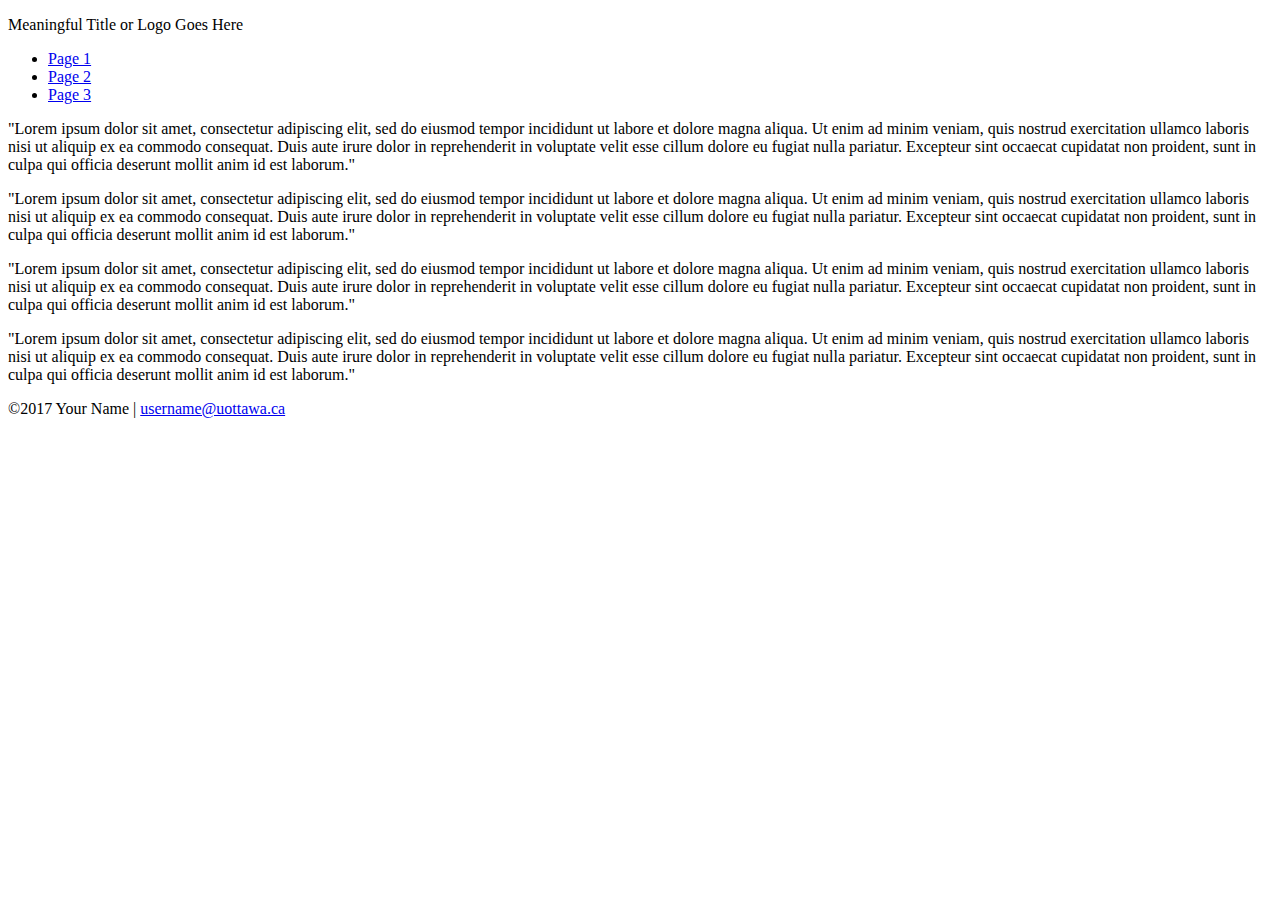
==== biography.html @ 7518f987 "minor updates" ====
<!DOCTYPE html>
<html>
  <head>
    <meta charset="utf-8" />
    <!-- Below are the links to the CSS sheet which helps style this page and the Google Fonts style sheet for the Roboto font. -->
    <link rel="stylesheet" type="text/css" href="jsstyle.css">
      <link href="https://fonts.googleapis.com/css?family=Roboto" rel="stylesheet">
        <title>Meaningful Title Goes Here</title>
      </head>
      <body>
        <!-- Logo and menu start here. -->
        <div class="top-bar">
          <div class="logo">
            <p>Meaningful Title or Logo Goes Here</p>
          </div>
          <div class="top-menu">
            <ul>
              <li>
                <a href="index.html">Page 1</a>
              </li>
              <li>
                <a class="current-page-link" href="page2.html">Page 2</a>
              </li>
              <li>
                <a href="page3.html">Page 3</a>
              </li>
            </ul>
          </div>
        </div>
        <!-- The actual page content starts here. -->
        <div class="page-content">
          <div class="main-section">
            <p>"Lorem ipsum dolor sit amet, consectetur adipiscing elit, sed do eiusmod tempor incididunt ut labore et dolore magna aliqua. Ut enim ad minim veniam, quis nostrud exercitation ullamco laboris nisi ut aliquip ex ea commodo consequat. Duis aute irure dolor in reprehenderit in voluptate velit esse cillum dolore eu fugiat nulla pariatur. Excepteur sint occaecat cupidatat non proident, sunt in culpa qui officia deserunt mollit anim id est laborum."</p>
            <p>"Lorem ipsum dolor sit amet, consectetur adipiscing elit, sed do eiusmod tempor incididunt ut labore et dolore magna aliqua. Ut enim ad minim veniam, quis nostrud exercitation ullamco laboris nisi ut aliquip ex ea commodo consequat. Duis aute irure dolor in reprehenderit in voluptate velit esse cillum dolore eu fugiat nulla pariatur. Excepteur sint occaecat cupidatat non proident, sunt in culpa qui officia deserunt mollit anim id est laborum."</p>
            <p>"Lorem ipsum dolor sit amet, consectetur adipiscing elit, sed do eiusmod tempor incididunt ut labore et dolore magna aliqua. Ut enim ad minim veniam, quis nostrud exercitation ullamco laboris nisi ut aliquip ex ea commodo consequat. Duis aute irure dolor in reprehenderit in voluptate velit esse cillum dolore eu fugiat nulla pariatur. Excepteur sint occaecat cupidatat non proident, sunt in culpa qui officia deserunt mollit anim id est laborum."</p>
            <p>"Lorem ipsum dolor sit amet, consectetur adipiscing elit, sed do eiusmod tempor incididunt ut labore et dolore magna aliqua. Ut enim ad minim veniam, quis nostrud exercitation ullamco laboris nisi ut aliquip ex ea commodo consequat. Duis aute irure dolor in reprehenderit in voluptate velit esse cillum dolore eu fugiat nulla pariatur. Excepteur sint occaecat cupidatat non proident, sunt in culpa qui officia deserunt mollit anim id est laborum."</p>
          </div>
        </div>
        <!--The footer starts here.-->
        <div class="footer">
          <div class="footer-content">
            <p>©2017 Your Name | 
              <a href="mailto:username@uottawa.ca">username@uottawa.ca</a>
            </p>
          </div>
        </div>
      </body>
    </html>
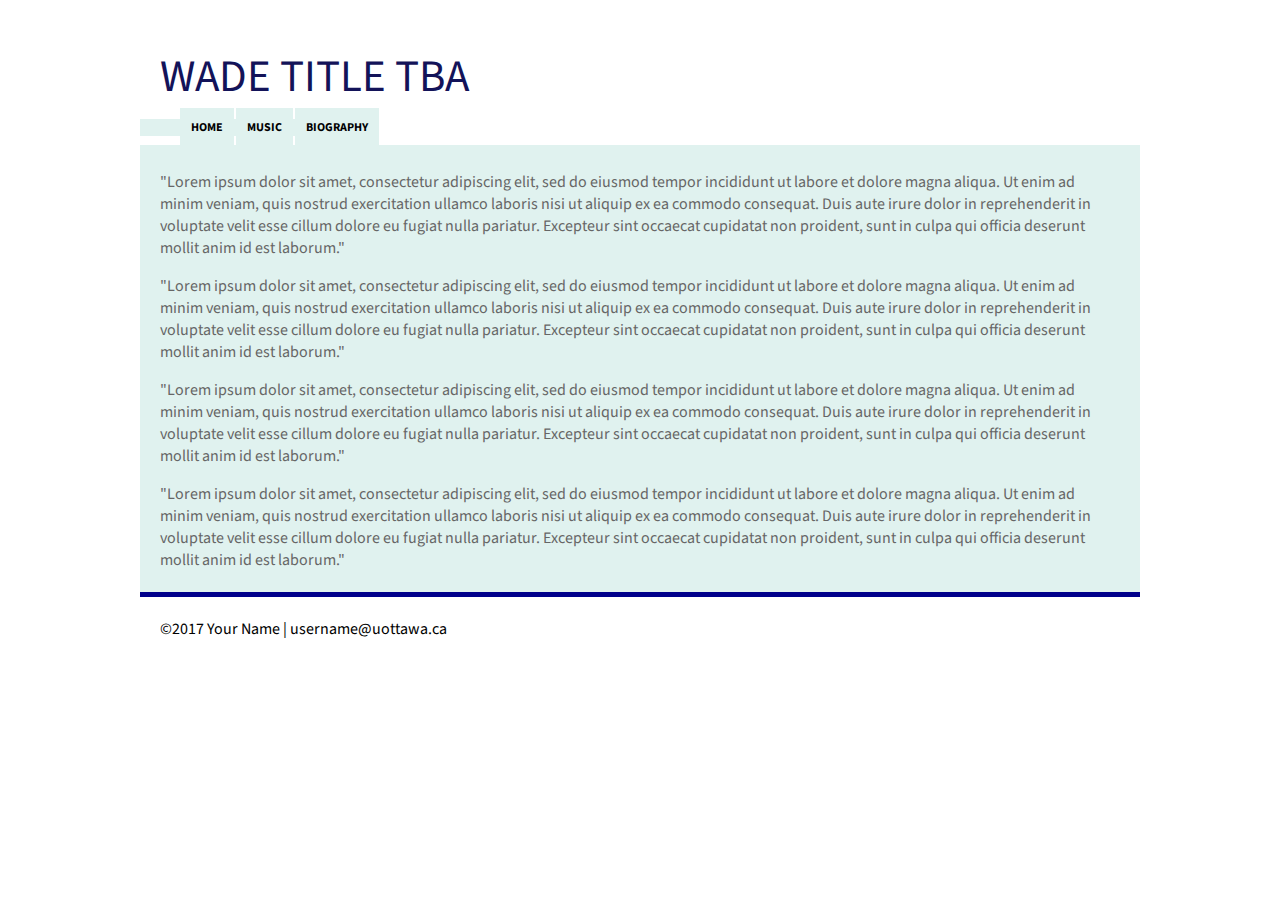
==== commit 4ea728f9: "background, nav links and nav bar" ====
--- a/biography.html
+++ b/biography.html
@@ -3,29 +3,29 @@
   <head>
     <meta charset="utf-8" />
     <!-- Below are the links to the CSS sheet which helps style this page and the Google Fonts style sheet for the Roboto font. -->
-    <link rel="stylesheet" type="text/css" href="jsstyle.css">
-      <link href="https://fonts.googleapis.com/css?family=Roboto" rel="stylesheet">
+    <link rel="stylesheet" type="text/css" href="jsstyle2.css">
+      <link href="https://fonts.googleapis.com/css?family=Source+Sans+Pro" rel="stylesheet">
         <title>Meaningful Title Goes Here</title>
       </head>
       <body>
-        <!-- Logo and menu start here. -->
+       <!-- Logo and menu start here. -->
         <div class="top-bar">
           <div class="logo">
-            <p>Meaningful Title or Logo Goes Here</p>
+            <p>WADE TITLE TBA</p>
           </div>
-          <div class="top-menu">
+          <nav class="top-menu">
             <ul>
               <li>
-                <a href="index.html">Page 1</a>
+                <a href="index.html">HOME</a>
               </li>
               <li>
-                <a class="current-page-link" href="page2.html">Page 2</a>
+                <a href="music.html">MUSIC</a>
               </li>
-              <li>
-                <a href="page3.html">Page 3</a>
+                <li>
+                <a class="current-page-link" href="index.html">BIOGRAPHY</a>
               </li>
             </ul>
-          </div>
+          </nav>
         </div>
         <!-- The actual page content starts here. -->
         <div class="page-content">
--- a/jsstyle2.css
+++ b/jsstyle2.css
@@ -0,0 +1,105 @@
+html, body {
+    margin: 0;
+    padding: 0px 0px 0px 0px;
+    font-family: 'Source Sans Pro', sans-serif;
+    color: #666666;
+}
+
+.top-bar {
+    max-width: 1000px;
+    position: relative;
+    margin-left: auto;
+    margin-right: auto;
+    font-family: 'Source Sans Pro';
+    font-weight: bolder;
+
+}
+
+.logo {
+    font-size: 45px;
+    position: absolute;
+    padding: 0px 0px 0px 20px;
+    z-index: 3;
+    color: #131359;
+    font-weight: lighter;
+}
+
+.top-menu {
+    position: absolute;
+    top: 107px;
+    z-index: 2;
+    width: 100%;
+}
+
+.top-menu ul {
+    list-style-type: none;
+    font-size: 12px; 
+    float: left;
+    margin-right: 20px;
+    background-color: #e0f2ef;
+}
+
+.top-menu li {
+    display: inline-block;
+}
+
+.top-menu li a:link, .top-menu li a:visited {
+	background-color: #e0f2ef;
+    color: black;
+	text-decoration: none;
+	padding: 11px 11px 11px 11px;
+}
+
+.top-menu li a:hover {
+    
+    background-color: #b2eee3;
+}
+
+.current-page-link {
+    background-color: blue;
+}
+
+.page-content {
+	position: relative;
+	top: 145px;
+    max-width: 1000px;
+	margin-left: auto;
+	margin-right: auto;
+	background-color: #e0f2ef;
+    z-index: 1;
+}
+
+.main-section {
+    padding: 10px 20px 10px 20px;
+}
+
+.main-section h1, .main-section h2 {
+    color: black;
+}
+
+.main-section figure, .main-section img {
+    display: block;
+    margin: auto;
+    width: 800px;
+}
+
+.footer {
+    position: relative;
+    top: 140px;
+    z-index: 3;
+    max-width: 1000px;
+    margin-left: auto;
+    margin-right: auto;   border-style: solid;
+    border-width: 5px 0px 0px 0px;
+    border-color: darkblue;
+}
+
+.footer-content {
+    padding: 5px 5px 5px 20px;
+    color: black;
+}
+
+.footer-content a:link {
+    color: black;
+    text-decoration: none;
+}
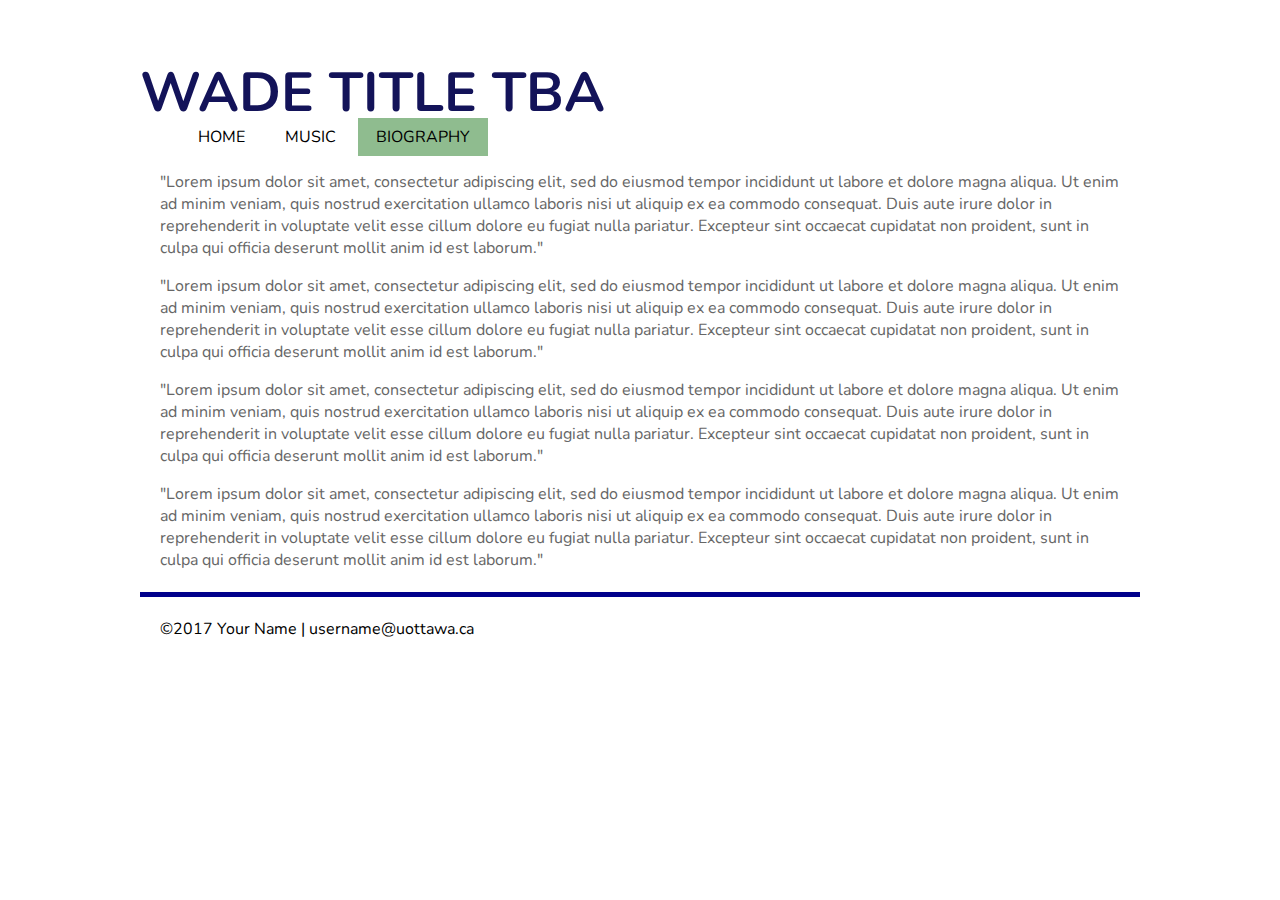
==== commit 6480ef39: "nav bar stuff" ====
--- a/biography.html
+++ b/biography.html
@@ -4,7 +4,7 @@
     <meta charset="utf-8" />
     <!-- Below are the links to the CSS sheet which helps style this page and the Google Fonts style sheet for the Roboto font. -->
     <link rel="stylesheet" type="text/css" href="jsstyle2.css">
-      <link href="https://fonts.googleapis.com/css?family=Source+Sans+Pro" rel="stylesheet">
+      <link href="https://fonts.googleapis.com/css?family=Nunito" rel="stylesheet">
         <title>Meaningful Title Goes Here</title>
       </head>
       <body>
--- a/jsstyle2.css
+++ b/jsstyle2.css
@@ -1,7 +1,7 @@
 html, body {
     margin: 0;
     padding: 0px 0px 0px 0px;
-    font-family: 'Source Sans Pro', sans-serif;
+    font-family: 'Nunito'; font-style: normal;
     color: #666666;
 }
 
@@ -10,33 +10,30 @@
     position: relative;
     margin-left: auto;
     margin-right: auto;
-    font-family: 'Source Sans Pro';
-    font-weight: bolder;
-
 }
 
 .logo {
-    font-size: 45px;
+    font-size: 55px;
+    float: none;
     position: absolute;
-    padding: 0px 0px 0px 20px;
-    z-index: 3;
+    padding: -50px 0px 30px 10px;
+    z-index: 2;
     color: #131359;
-    font-weight: lighter;
+    font-weight: bold;
 }
 
 .top-menu {
     position: absolute;
-    top: 107px;
-    z-index: 2;
+    top: 110px;
+    z-index: 3;
     width: 100%;
 }
 
 .top-menu ul {
     list-style-type: none;
-    font-size: 12px; 
+    font-size: 16px; 
     float: left;
     margin-right: 20px;
-    background-color: #e0f2ef;
 }
 
 .top-menu li {
@@ -44,19 +41,17 @@
 }
 
 .top-menu li a:link, .top-menu li a:visited {
-	background-color: #e0f2ef;
-    color: black;
+	color: black;
 	text-decoration: none;
-	padding: 11px 11px 11px 11px;
+	padding: 8px 18px 8px 18px;
 }
 
 .top-menu li a:hover {
-    
-    background-color: #b2eee3;
+    background-color: cadetblue;
 }
 
 .current-page-link {
-    background-color: blue;
+    background-color: darkseagreen;
 }
 
 .page-content {
@@ -65,7 +60,7 @@
     max-width: 1000px;
 	margin-left: auto;
 	margin-right: auto;
-	background-color: #e0f2ef;
+	background-color: white;
     z-index: 1;
 }
 
@@ -102,4 +97,4 @@
 .footer-content a:link {
     color: black;
     text-decoration: none;
-}
+}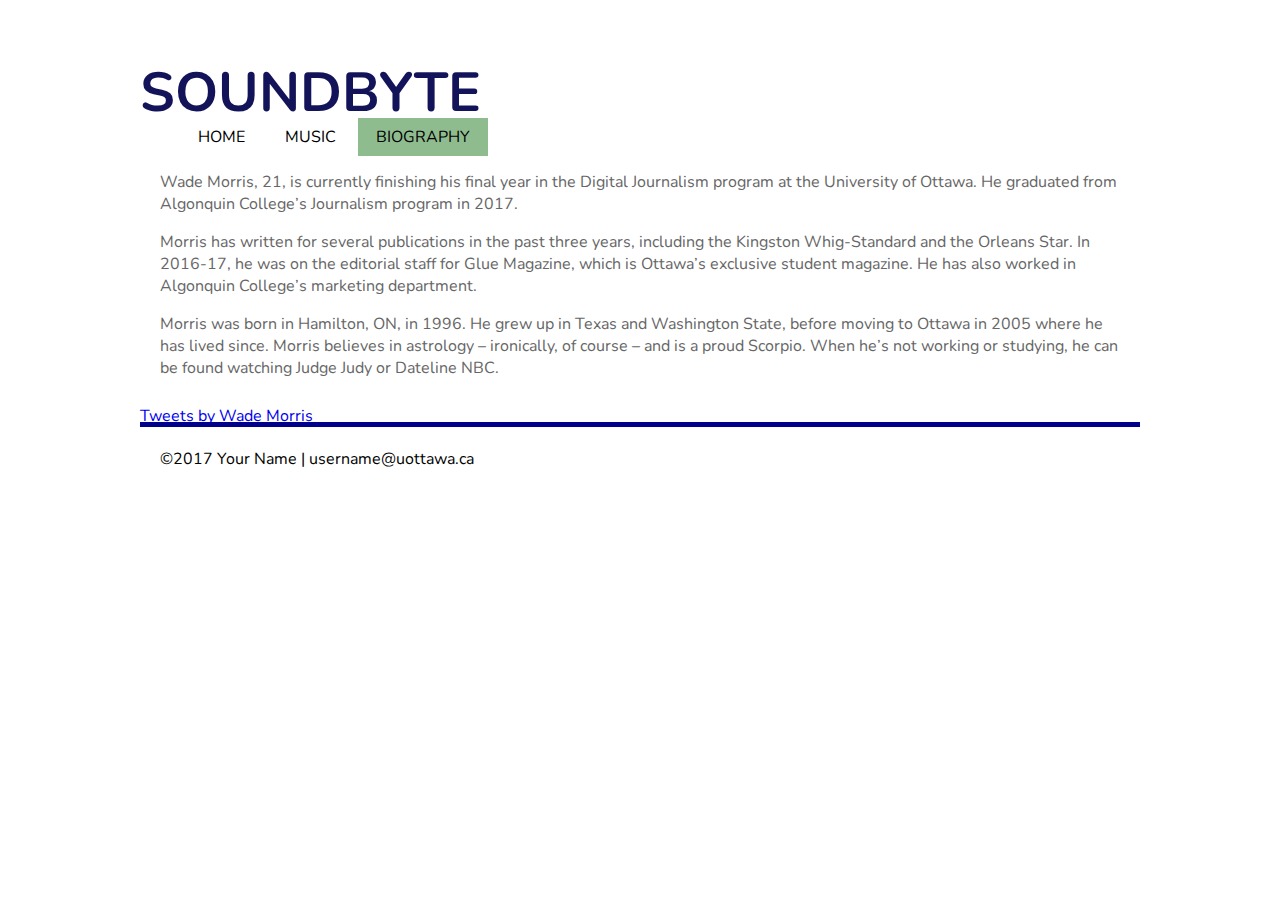
==== commit 825ce4b1: "general editing" ====
--- a/biography.html
+++ b/biography.html
@@ -11,7 +11,7 @@
        <!-- Logo and menu start here. -->
         <div class="top-bar">
           <div class="logo">
-            <p>WADE TITLE TBA</p>
+            <p>SOUNDBYTE</p>
           </div>
           <nav class="top-menu">
             <ul>
@@ -30,11 +30,13 @@
         <!-- The actual page content starts here. -->
         <div class="page-content">
           <div class="main-section">
-            <p>"Lorem ipsum dolor sit amet, consectetur adipiscing elit, sed do eiusmod tempor incididunt ut labore et dolore magna aliqua. Ut enim ad minim veniam, quis nostrud exercitation ullamco laboris nisi ut aliquip ex ea commodo consequat. Duis aute irure dolor in reprehenderit in voluptate velit esse cillum dolore eu fugiat nulla pariatur. Excepteur sint occaecat cupidatat non proident, sunt in culpa qui officia deserunt mollit anim id est laborum."</p>
-            <p>"Lorem ipsum dolor sit amet, consectetur adipiscing elit, sed do eiusmod tempor incididunt ut labore et dolore magna aliqua. Ut enim ad minim veniam, quis nostrud exercitation ullamco laboris nisi ut aliquip ex ea commodo consequat. Duis aute irure dolor in reprehenderit in voluptate velit esse cillum dolore eu fugiat nulla pariatur. Excepteur sint occaecat cupidatat non proident, sunt in culpa qui officia deserunt mollit anim id est laborum."</p>
-            <p>"Lorem ipsum dolor sit amet, consectetur adipiscing elit, sed do eiusmod tempor incididunt ut labore et dolore magna aliqua. Ut enim ad minim veniam, quis nostrud exercitation ullamco laboris nisi ut aliquip ex ea commodo consequat. Duis aute irure dolor in reprehenderit in voluptate velit esse cillum dolore eu fugiat nulla pariatur. Excepteur sint occaecat cupidatat non proident, sunt in culpa qui officia deserunt mollit anim id est laborum."</p>
-            <p>"Lorem ipsum dolor sit amet, consectetur adipiscing elit, sed do eiusmod tempor incididunt ut labore et dolore magna aliqua. Ut enim ad minim veniam, quis nostrud exercitation ullamco laboris nisi ut aliquip ex ea commodo consequat. Duis aute irure dolor in reprehenderit in voluptate velit esse cillum dolore eu fugiat nulla pariatur. Excepteur sint occaecat cupidatat non proident, sunt in culpa qui officia deserunt mollit anim id est laborum."</p>
+            <p>Wade Morris, 21, is currently finishing his final year in the Digital Journalism program at the University of Ottawa. He graduated from Algonquin College’s Journalism program in 2017.</p>
+            <p>Morris has written for several publications in the past three years, including the Kingston Whig-Standard and the Orleans Star. In 2016-17, he was on the editorial staff for Glue Magazine, which is Ottawa’s exclusive student magazine. He has also worked in Algonquin College’s marketing department.</p>
+            <p>Morris was born in Hamilton, ON, in 1996. He grew up in Texas and Washington State, before moving to Ottawa in 2005 where he has lived since. Morris believes in astrology – ironically, of course – and is a proud Scorpio. When he’s not working or studying, he can be found watching Judge Judy or Dateline NBC.</p>
           </div>
+            <div class="social-media">
+            <a class="twitter-timeline" data-width="400" data-height="1000" data-theme="light" href="https://twitter.com/turndownforwade">Tweets by Wade Morris</a> <script async src="https://platform.twitter.com/widgets.js" charset="utf-8"></script>
+            </div>
         </div>
         <!--The footer starts here.-->
         <div class="footer">
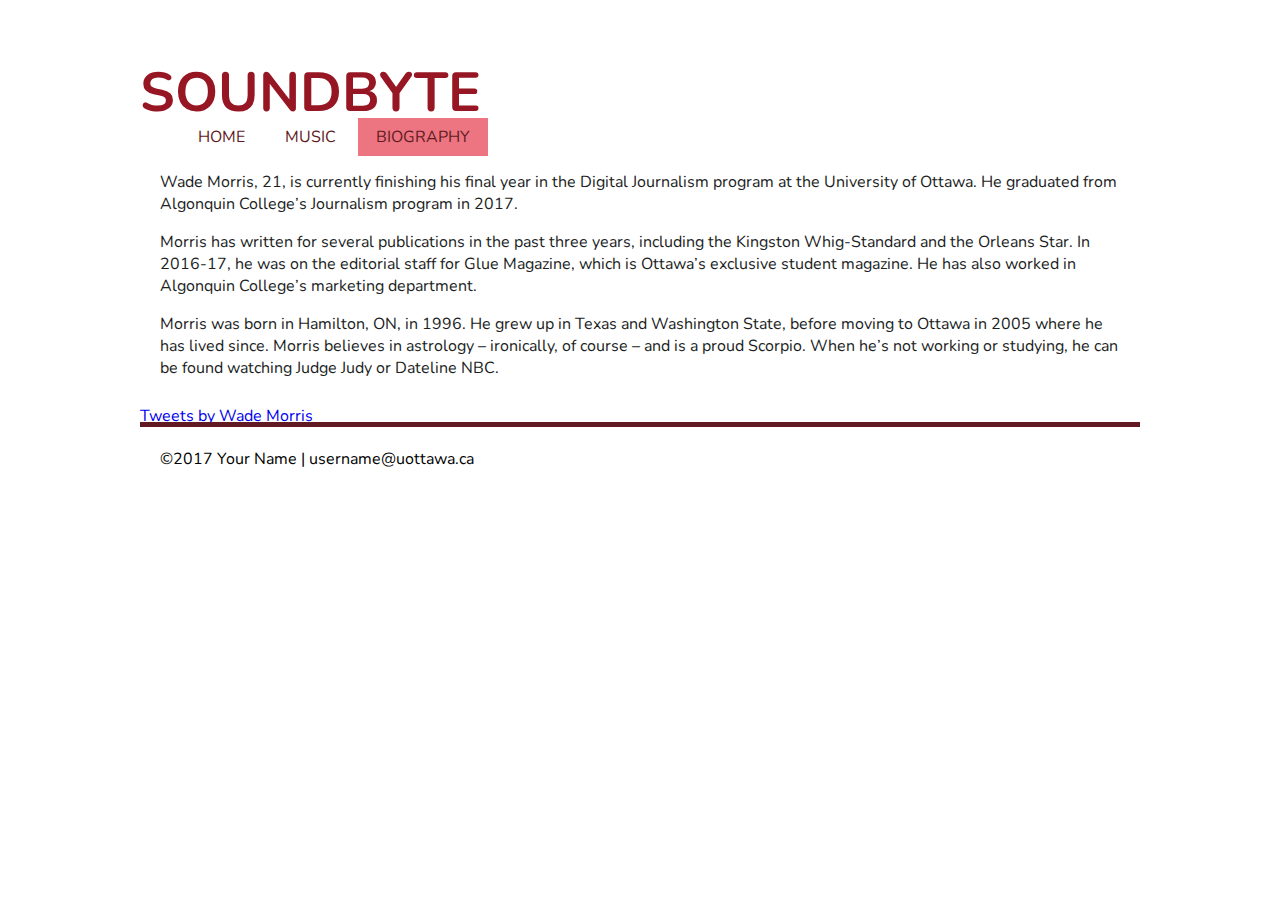
==== commit 3e1479d2: "CSS, music page" ====
--- a/biography.html
+++ b/biography.html
@@ -35,7 +35,7 @@
             <p>Morris was born in Hamilton, ON, in 1996. He grew up in Texas and Washington State, before moving to Ottawa in 2005 where he has lived since. Morris believes in astrology – ironically, of course – and is a proud Scorpio. When he’s not working or studying, he can be found watching Judge Judy or Dateline NBC.</p>
           </div>
             <div class="social-media">
-            <a class="twitter-timeline" data-width="400" data-height="1000" data-theme="light" href="https://twitter.com/turndownforwade">Tweets by Wade Morris</a> <script async src="https://platform.twitter.com/widgets.js" charset="utf-8"></script>
+            <a class="twitter-timeline" data-width="700" data-height="600" data-theme="light" href="https://twitter.com/turndownforwade">Tweets by Wade Morris</a> <script async src="https://platform.twitter.com/widgets.js" charset="utf-8"></script>
             </div>
         </div>
         <!--The footer starts here.-->
--- a/jsstyle2.css
+++ b/jsstyle2.css
@@ -2,7 +2,7 @@
     margin: 0;
     padding: 0px 0px 0px 0px;
     font-family: 'Nunito'; font-style: normal;
-    color: #666666;
+    color: #201d1d;
 }
 
 .top-bar {
@@ -18,7 +18,7 @@
     position: absolute;
     padding: -50px 0px 30px 10px;
     z-index: 2;
-    color: #131359;
+    color: #961623;
     font-weight: bold;
 }
 
@@ -41,17 +41,17 @@
 }
 
 .top-menu li a:link, .top-menu li a:visited {
-	color: black;
+	color: #611a21;
 	text-decoration: none;
 	padding: 8px 18px 8px 18px;
 }
 
 .top-menu li a:hover {
-    background-color: cadetblue;
+    background-color: #e35160;
 }
 
 .current-page-link {
-    background-color: darkseagreen;
+    background-color: #ec7581;
 }
 
 .page-content {
@@ -72,6 +72,19 @@
     color: black;
 }
 
+.main-section h3 {
+    color: #e35160;
+    font-weight: bolder;
+}
+.main-section h4 {
+    color: #961623;
+    font-weight: 200;
+}
+
+.main-section h3, .main-section h4{
+  line-height: 0;
+}
+
 .main-section figure, .main-section img {
     display: block;
     margin: auto;
@@ -86,7 +99,7 @@
     margin-left: auto;
     margin-right: auto;   border-style: solid;
     border-width: 5px 0px 0px 0px;
-    border-color: darkblue;
+    border-color: #611a21;
 }
 
 .footer-content {
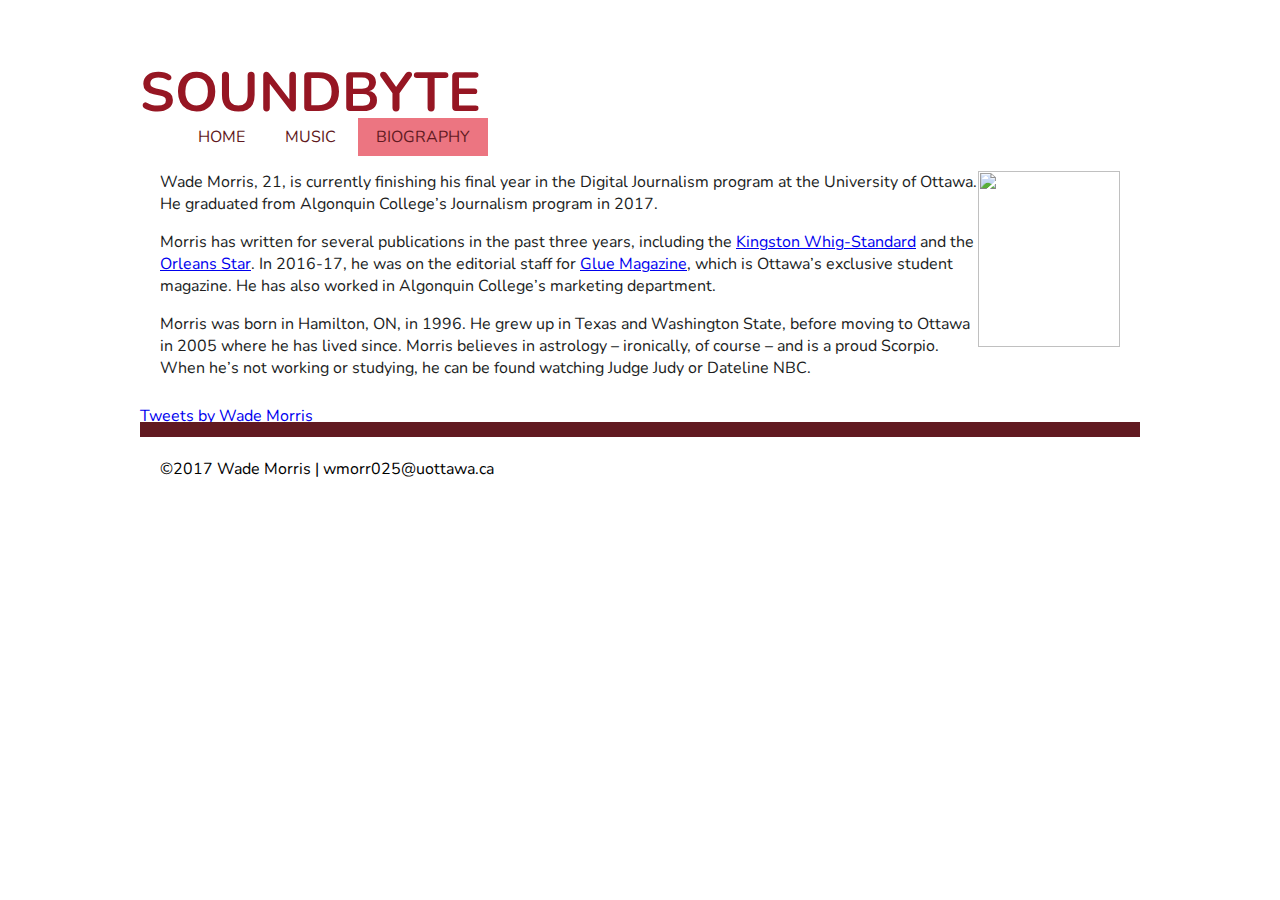
==== commit 7d8673c4: "last touches" ====
--- a/biography.html
+++ b/biography.html
@@ -3,9 +3,9 @@
   <head>
     <meta charset="utf-8" />
     <!-- Below are the links to the CSS sheet which helps style this page and the Google Fonts style sheet for the Roboto font. -->
-    <link rel="stylesheet" type="text/css" href="jsstyle2.css">
+    <link rel="stylesheet" type="text/css" href="wademorris.css">
       <link href="https://fonts.googleapis.com/css?family=Nunito" rel="stylesheet">
-        <title>Meaningful Title Goes Here</title>
+        <title>Soudbyte</title>
       </head>
       <body>
        <!-- Logo and menu start here. -->
@@ -30,8 +30,8 @@
         <!-- The actual page content starts here. -->
         <div class="page-content">
           <div class="main-section">
-            <p>Wade Morris, 21, is currently finishing his final year in the Digital Journalism program at the University of Ottawa. He graduated from Algonquin College’s Journalism program in 2017.</p>
-            <p>Morris has written for several publications in the past three years, including the Kingston Whig-Standard and the Orleans Star. In 2016-17, he was on the editorial staff for Glue Magazine, which is Ottawa’s exclusive student magazine. He has also worked in Algonquin College’s marketing department.</p>
+            <p><img src="https://i.imgur.com/VyHuPmE.jpg" style="width:142px;height:176px;" align="right"><p>Wade Morris, 21, is currently finishing his final year in the Digital Journalism program at the University of Ottawa. He graduated from Algonquin College’s Journalism program in 2017.</p>
+            <p>Morris has written for several publications in the past three years, including the <a href="https://www.thewhig.com/">Kingston Whig-Standard</a> and the <a href="http://orleansonline.ca/">Orleans Star</a>. In 2016-17, he was on the editorial staff for <a href="https://gluemagazine.com">Glue Magazine</a>, which is Ottawa’s exclusive student magazine. He has also worked in Algonquin College’s marketing department.</p>
             <p>Morris was born in Hamilton, ON, in 1996. He grew up in Texas and Washington State, before moving to Ottawa in 2005 where he has lived since. Morris believes in astrology – ironically, of course – and is a proud Scorpio. When he’s not working or studying, he can be found watching Judge Judy or Dateline NBC.</p>
           </div>
             <div class="social-media">
@@ -41,8 +41,8 @@
         <!--The footer starts here.-->
         <div class="footer">
           <div class="footer-content">
-            <p>©2017 Your Name | 
-              <a href="mailto:username@uottawa.ca">username@uottawa.ca</a>
+            <p>©2017 Wade Morris | 
+              <a href="mailto:wmorr025@uottawa.ca">wmorr025@uottawa.ca</a>
             </p>
           </div>
         </div>
--- a/wademorris.css
+++ b/wademorris.css
@@ -0,0 +1,113 @@
+html, body {
+    margin: 0;
+    padding: 0px 0px 0px 0px;
+    font-family: 'Nunito'; font-style: normal;
+    color: #201d1d;
+}
+
+.top-bar {
+    max-width: 1000px;
+    position: relative;
+    margin-left: auto;
+    margin-right: auto;
+}
+
+.logo {
+    font-size: 55px;
+    float: none;
+    position: absolute;
+    padding: -50px 0px 30px 10px;
+    z-index: 2;
+    color: #961623;
+    font-weight: bold;
+}
+
+.top-menu {
+    position: absolute;
+    top: 110px;
+    z-index: 3;
+    width: 100%;
+}
+
+.top-menu ul {
+    list-style-type: none;
+    font-size: 16px; 
+    float: left;
+    margin-right: 20px;
+}
+
+.top-menu li {
+    display: inline-block;
+}
+
+.top-menu li a:link, .top-menu li a:visited {
+	color: #611a21;
+	text-decoration: none;
+	padding: 8px 18px 8px 18px;
+}
+
+.top-menu li a:hover {
+    background-color: #e35160;
+}
+
+.current-page-link {
+    background-color: #ec7581;
+}
+
+.page-content {
+	position: relative;
+	top: 145px;
+    max-width: 1000px;
+	margin-left: auto;
+	margin-right: auto;
+	background-color: white;
+    z-index: 1;
+}
+
+.main-section {
+    padding: 10px 20px 10px 20px;
+}
+
+.main-section h1, .main-section h2 {
+    color: black;
+}
+
+.main-section h3 {
+    color: #e35160;
+    font-weight: bolder;
+}
+.main-section h4 {
+    color: #961623;
+    font-weight: 200;
+}
+
+.main-section h3, .main-section h4{
+  line-height: 0;
+}
+
+.main-section figure, .main-section img {
+    display: block;
+    margin: auto;
+    width: 800px;
+}
+
+.footer {
+    position: relative;
+    top: 140px;
+    z-index: 3;
+    max-width: 1000px;
+    margin-left: auto;
+    margin-right: auto;   border-style: solid;
+    border-width: 15px 0px 0px 0px;
+    border-color: #611a21;
+}
+
+.footer-content {
+    padding: 5px 5px 5px 20px;
+    color: black;
+}
+
+.footer-content a:link {
+    color: black;
+    text-decoration: none;
+}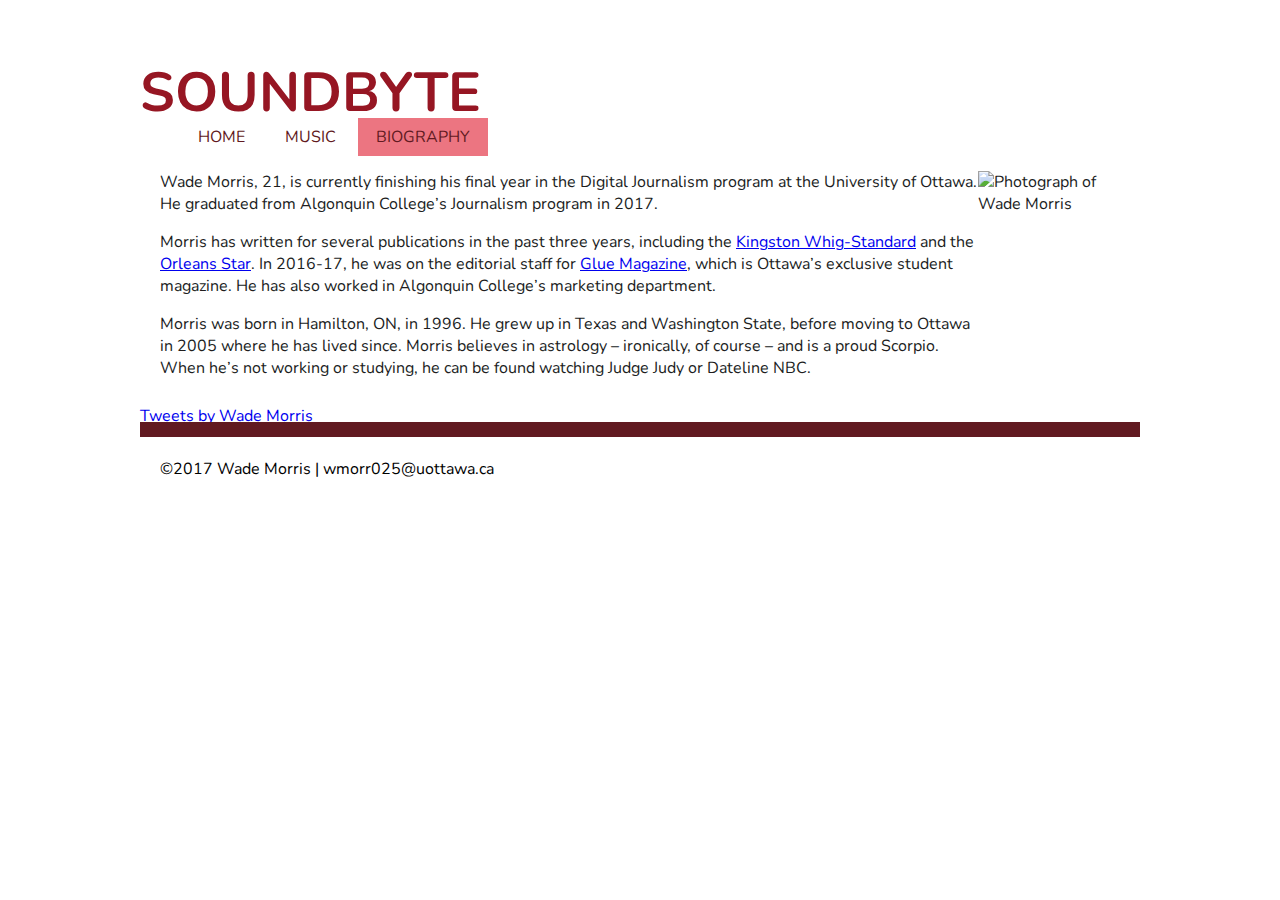
==== commit 8bb09193: "actual last touches" ====
--- a/biography.html
+++ b/biography.html
@@ -30,7 +30,7 @@
         <!-- The actual page content starts here. -->
         <div class="page-content">
           <div class="main-section">
-            <p><img src="https://i.imgur.com/VyHuPmE.jpg" style="width:142px;height:176px;" align="right"><p>Wade Morris, 21, is currently finishing his final year in the Digital Journalism program at the University of Ottawa. He graduated from Algonquin College’s Journalism program in 2017.</p>
+            <p><img src="https://i.imgur.com/VyHuPmE.jpg" alt="Photograph of Wade Morris" style="width:142px;height:176px;" align="right"><p>Wade Morris, 21, is currently finishing his final year in the Digital Journalism program at the University of Ottawa. He graduated from Algonquin College’s Journalism program in 2017.</p>
             <p>Morris has written for several publications in the past three years, including the <a href="https://www.thewhig.com/">Kingston Whig-Standard</a> and the <a href="http://orleansonline.ca/">Orleans Star</a>. In 2016-17, he was on the editorial staff for <a href="https://gluemagazine.com">Glue Magazine</a>, which is Ottawa’s exclusive student magazine. He has also worked in Algonquin College’s marketing department.</p>
             <p>Morris was born in Hamilton, ON, in 1996. He grew up in Texas and Washington State, before moving to Ottawa in 2005 where he has lived since. Morris believes in astrology – ironically, of course – and is a proud Scorpio. When he’s not working or studying, he can be found watching Judge Judy or Dateline NBC.</p>
           </div>
